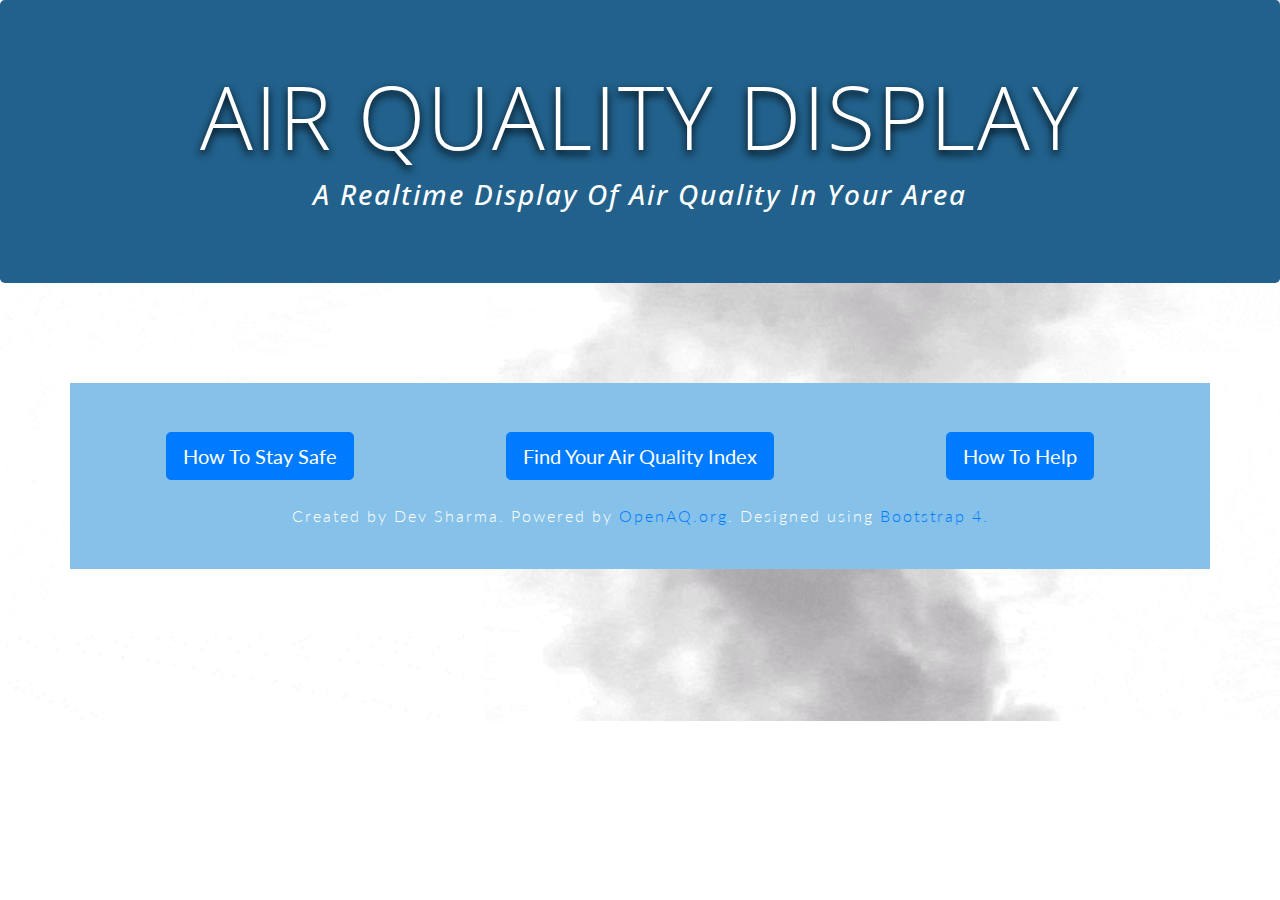
==== index.html @ f7b7c376 "First Commit" ====
<!DOCTYPE html>
<html lang="en" dir="ltr">

<head>
	<meta charset="utf-8">
	<meta name="viewport" content="width=device-width, initial-scale=1">

	<script src="https://ajax.googleapis.com/ajax/libs/jquery/3.4.1/jquery.min.js"></script>
	<script src="https://cdnjs.cloudflare.com/ajax/libs/popper.js/1.14.7/umd/popper.min.js"></script>
	<script src="https://maxcdn.bootstrapcdn.com/bootstrap/4.3.1/js/bootstrap.min.js"></script>
	<script src="script.js" charset="utf-8"></script>

	<link rel="stylesheet" href="https://maxcdn.bootstrapcdn.com/bootstrap/4.3.1/css/bootstrap.min.css">
	<link href="https://fonts.googleapis.com/css?family=Lato|Open+Sans&display=swap" rel="stylesheet">
	<link rel="stylesheet" href="styles.css">

	<title>Air Quality Display</title>
</head>

<body>
	<div class="jumbotron">
		<h1 class="head-1 display-2">Air Quality Display</h1>
		<h3 class="sub-head">A realtime display of air quality in your area</h3>
	</div>

	<div class="container bg-back">
		<div class="row">
			<div class="col-lg-4"><br><a href="how-to-stay-safe.html" class="btn btn-primary btn-lg">How To Stay Safe</a><br><br></div>
			<div class="col-lg-4"><br><a href="#" onclick="handleButtonClick()" class="btn btn-primary btn-lg" data-toggle="modal" data-target="#modal-display">Find Your Air Quality Index</a><br><br></div>
			<div class="col-lg-4"><br><a href="how-to-help.html" class="btn btn-primary btn-lg">How To Help</a><br><br></div>
		</div>

		<p class="font-weight-light credits">Created by Dev Sharma. Powered by <a href="https://openaq.org" target="_blank">OpenAQ.org</a>. Designed using <a href="https://getbootstrap.com" target="_blank">Bootstrap 4.</a></p>
	</div>

	<div class="modal" id="modal-display">
		<div class="modal-dialog">
			<div class="modal-content">

				<!-- Modal Header -->
				<div class="modal-header">
					<h4 class="modal-title" style="color: #000;">Your Current Air Quality</h4>
					<button type="button" class="close" data-dismiss="modal">&times;</button>
				</div>

				<!-- Modal body -->
				<div class="modal-body" style="color: #000;">
					<div id="modal-display-container">
						<p id="modal-body-content">
							<span id="aqi-display" class="decor-api"></span><br>
							<span id="category-display" class="decor-api"></span>
							<span id="extra-info" style="display: none">Extra information is currently unavailable</span><br>
							<a id="show-info" class="small" href="#" onclick="handleShowInformation();">▼ Show More</a>
						</p>
					</div>
				</div>

				<!-- Modal footer -->
				<div class="modal-footer">
					<button type="button" class="btn btn-danger" data-dismiss="modal">Close</button>
				</div>

			</div>
		</div>
	</div>
</body>

</html>
---- styles.css ----
* {
  box-sizing: border-box;
}

body {
  font-family: 'Lato', sans-serif;
  background-image: url("images/background-smoke.gif");
  background-size: cover;
  background-repeat: no-repeat;
}

.jumbotron {
  background-color: #21618C !important;
  color: #fff !important;
  text-align: center;
}

.head-1 {
  text-transform: uppercase;
  font-family: 'Open Sans', sans-serif;
  letter-spacing: 2px;
  text-shadow: 0 4px 8px black;
}

.sub-head {
  font-family: 'Open Sans', sans-serif;
  text-transform: capitalize;
  letter-spacing: 2px;
  font-style: italic;
}

.bg-back {
  background-color: #85C1E9;
  color: #fff;
  text-align: center;
  padding: 25px 15px;
  margin-top: 100px;
}

.decor-api {
  font-size: 20px;
  font-style: bold;
  color: #21618C;
}

.page-head-1 {
  color: #21618C !important;
  text-decoration: underline;
  letter-spacing: 2px;
  word-spacing: 1px;
  text-transform: capitalize;
  margin-bottom: 10px;
}

.head-one {
  font-family: 'Open Sans', sans-serif;
  text-transform: capitalize;
  text-decoration: underline;
  padding: 3px;
  margin-top: 5px;
  margin-bottom: 5px;
}

.para {
  font-size: 18px;
  font-family: 'Open sansa', sans-serif;
  color: #21618C;
  letter-spacing: 2px;
  margin: 4px;
  padding: 4px;
}

.list-group-item {
  background-color: #85C1E960
}

.credits {
  letter-spacing: 2px;
}

.btn-home {
  margin-top: 10px;
  margin-left: 10px;
}
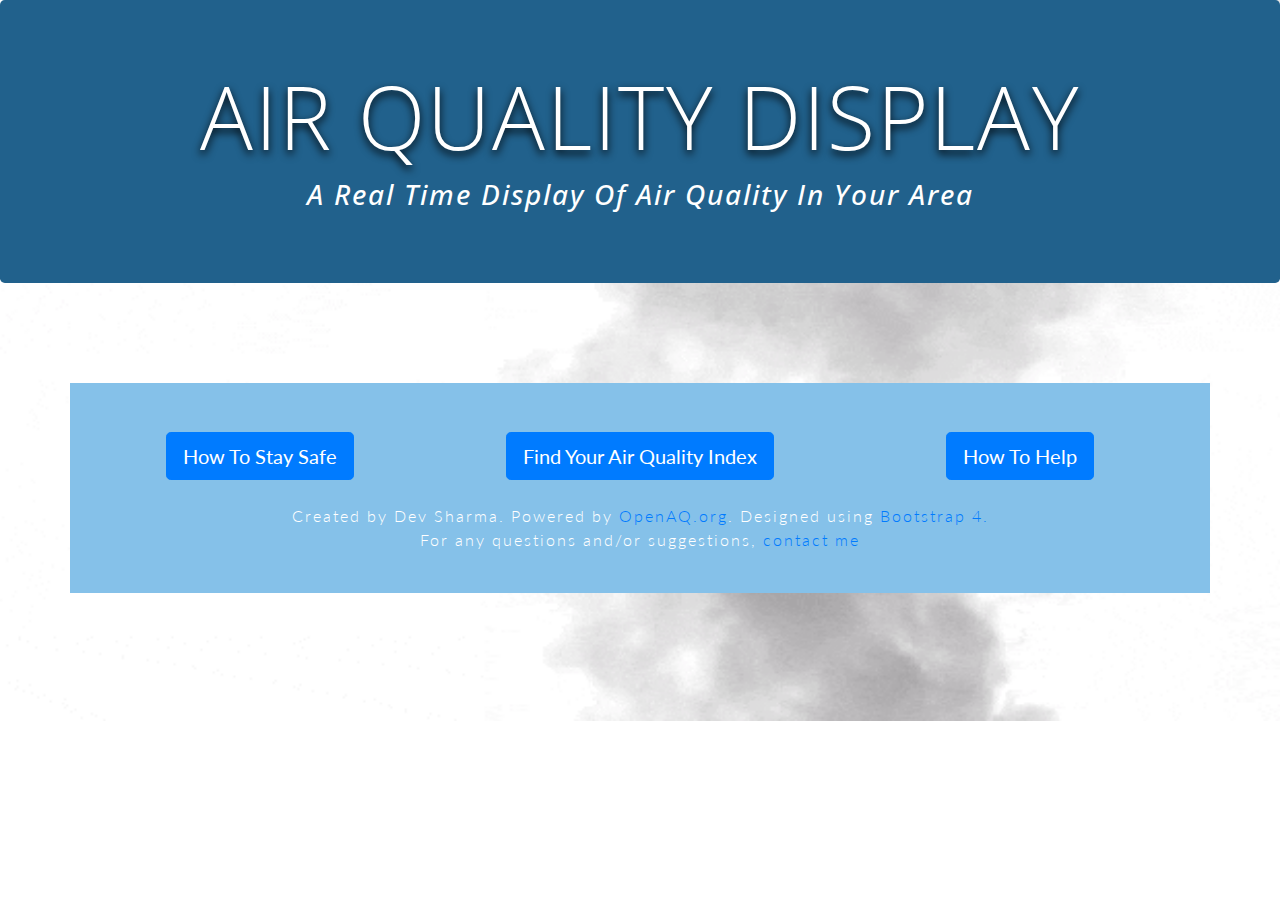
==== commit 77dc4923: "Added contact me option and made minor changes to content" ====
--- a/index.html
+++ b/index.html
@@ -2,8 +2,22 @@
 <html lang="en" dir="ltr">
 
 <head>
+	<!-- Global site tag (gtag.js) - Google Analytics -->
+	<script async src="https://www.googletagmanager.com/gtag/js?id=UA-144714912-1"></script>
+	<script>
+		window.dataLayer = window.dataLayer || [];
+
+		function gtag() {
+			dataLayer.push(arguments);
+		}
+
+		gtag('js', new Date());
+		gtag('config', 'UA-144714912-1');
+	</script>
+
 	<meta charset="utf-8">
 	<meta name="viewport" content="width=device-width, initial-scale=1">
+	<meta name="google-site-verification" content="9sgjoR7ju6-I6QlQfHEO_V07ob--c0x5K1xPTaD3zVQ" />
 
 	<script src="https://ajax.googleapis.com/ajax/libs/jquery/3.4.1/jquery.min.js"></script>
 	<script src="https://cdnjs.cloudflare.com/ajax/libs/popper.js/1.14.7/umd/popper.min.js"></script>
@@ -20,7 +34,7 @@
 <body>
 	<div class="jumbotron">
 		<h1 class="head-1 display-2">Air Quality Display</h1>
-		<h3 class="sub-head">A realtime display of air quality in your area</h3>
+		<h3 class="sub-head">A real time display of air quality in your area</h3>
 	</div>
 
 	<div class="container bg-back">
@@ -30,7 +44,8 @@
 			<div class="col-lg-4"><br><a href="how-to-help.html" class="btn btn-primary btn-lg">How To Help</a><br><br></div>
 		</div>
 
-		<p class="font-weight-light credits">Created by Dev Sharma. Powered by <a href="https://openaq.org" target="_blank">OpenAQ.org</a>. Designed using <a href="https://getbootstrap.com" target="_blank">Bootstrap 4.</a></p>
+		<p class="font-weight-light credits">Created by Dev Sharma. Powered by <a href="https://openaq.org" target="_blank">OpenAQ.org</a>. Designed using <a href="https://getbootstrap.com" target="_blank">Bootstrap 4.</a><br>For any questions and/or
+			suggestions, <a href="mailto:devnavla@gmail.com?subject=Questions%20and%20suggestions%20about%20air%20quality%20display">contact me</a></p>
 	</div>
 
 	<div class="modal" id="modal-display">
@@ -48,9 +63,9 @@
 					<div id="modal-display-container">
 						<p id="modal-body-content">
 							<span id="aqi-display" class="decor-api"></span><br>
-							<span id="category-display" class="decor-api"></span>
-							<span id="extra-info" style="display: none">Extra information is currently unavailable</span><br>
-							<a id="show-info" class="small" href="#" onclick="handleShowInformation();">▼ Show More</a>
+							<span id="category-display" class="decor-api"></span><br>
+							<span id="extra-info" style="display: block"></span>
+							<a id="show-info" class="small" href="#" onclick="handleShowInformation();">▲ Show Less</a>
 						</p>
 					</div>
 				</div>
